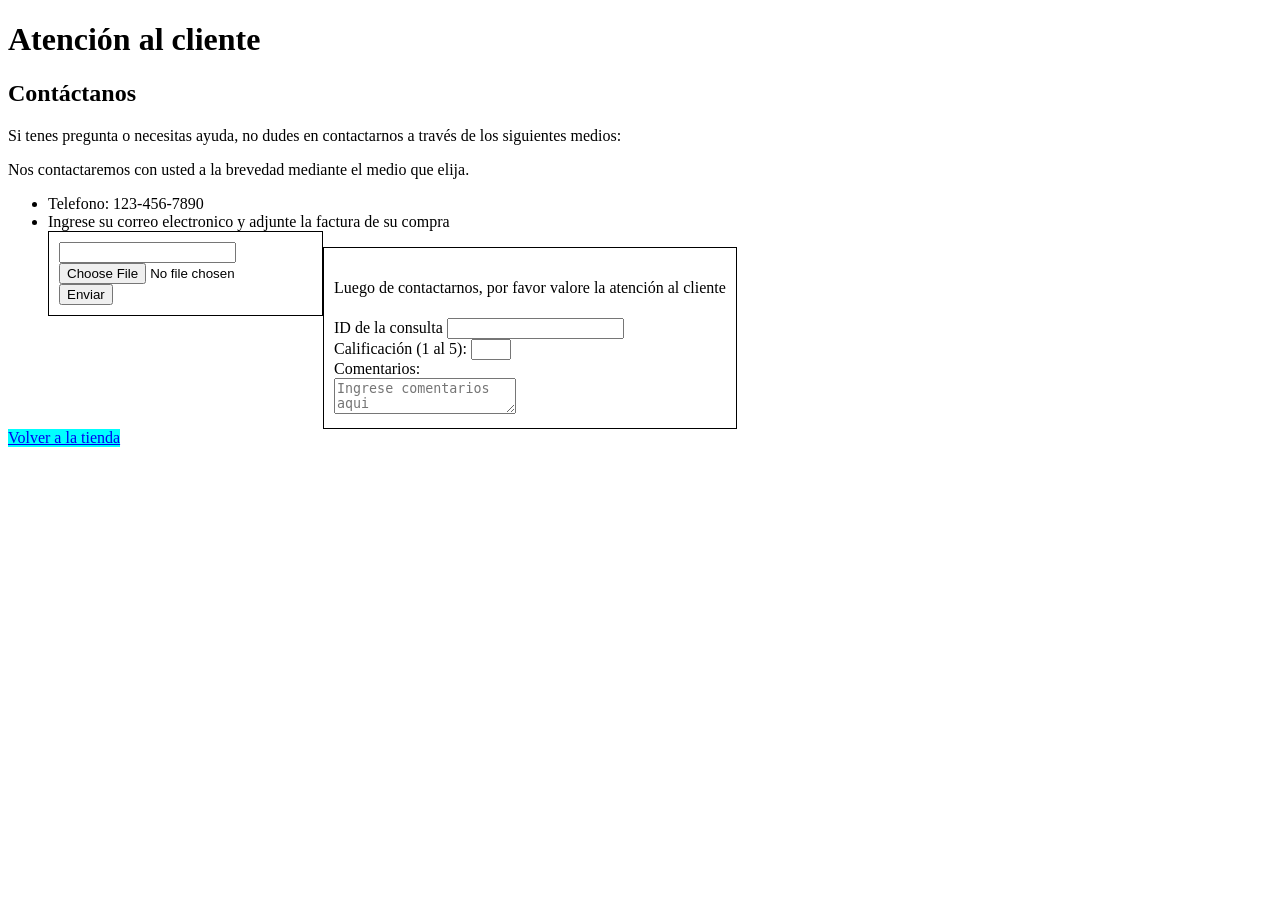
==== atencioncliente.html @ 2c9855e0 "a" ====
<!DOCTYPE html>
<html lang="en">

<head>
    <meta charset="UTF-8">
    <meta name="viewport" content="width=device-width, initial-scale=1.0">
    <title>Document</title>
    <link rel="stylesheet" href="style.css">
</head>

<body>
    <header>
        <h1>Atención al cliente</h1>
    </header>
    <main>
        <section>
            <div>
                <h2>Contáctanos</h2>
                <p>Si tenes pregunta o necesitas ayuda, no dudes en contactarnos a través de los siguientes medios:</p>
                <p>Nos contactaremos con usted a la brevedad mediante el medio que elija.</p>
                <ul>
                    <li>Telefono: 123-456-7890</li>
                    <li>Ingrese su correo electronico y adjunte la factura de su compra</li>
                    <form action="" method="post">
                        <input type="email" name="correoelectronico" required> <br>
                        <input type="file" name="archivo" required> <br>
                        <input type="submit" value="Enviar"> <br>
                    </form>
                </ul>

            </div>
            <div>
                <form action="post">
                <h4>Luego de contactarnos, por favor valore la atención al cliente</h4>
                    
                    ID de la consulta <input type="text" name="operador" required> 
                    <br>
                    Calificación (1 al 5):
                    <input type="number" min="1" max="5" step="1" name="puntos" required>
                    <br>
                    Comentarios: <br>
<textarea name="comentarios" placeholder="Ingrese comentarios aqui"></textarea>


                </form>


            </div>


        </section>
    </main>
    <footer>
        <a href="index.html">Volver a la tienda</a>
    </footer>
</body>

</html>
---- style.css ----
img{
    float: left   ;
}
form{
    font-family:  Haettenschweiler
}
footer{
    float: left;
    clear:both;
    background-color: aqua;
}
section div form{
    clear:right;
    border: 1px solid black;
    padding: 10px;
    float: left;
}
h4{
    font-family:  'Times New Roman', Times, serif;
    font-weight: normal;
}
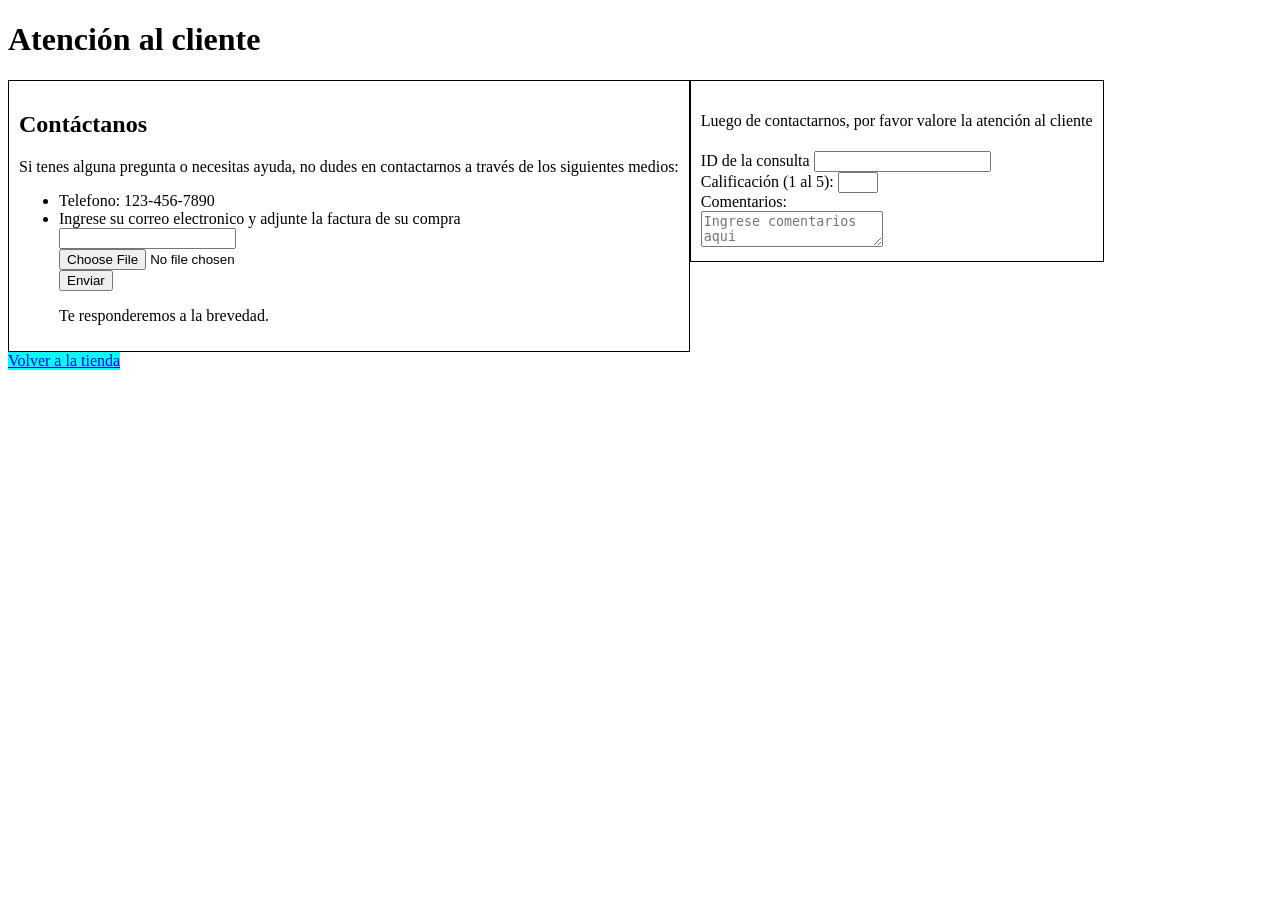
==== commit 06e91a52: "wfinish" ====
--- a/atencioncliente.html
+++ b/atencioncliente.html
@@ -4,7 +4,7 @@
 <head>
     <meta charset="UTF-8">
     <meta name="viewport" content="width=device-width, initial-scale=1.0">
-    <title>Document</title>
+    <title>Atención al cliente</title>
     <link rel="stylesheet" href="style.css">
 </head>
 
@@ -16,8 +16,7 @@
         <section>
             <div>
                 <h2>Contáctanos</h2>
-                <p>Si tenes pregunta o necesitas ayuda, no dudes en contactarnos a través de los siguientes medios:</p>
-                <p>Nos contactaremos con usted a la brevedad mediante el medio que elija.</p>
+                <p>Si tenes alguna pregunta o necesitas ayuda, no dudes en contactarnos a través de los siguientes medios:</p>
                 <ul>
                     <li>Telefono: 123-456-7890</li>
                     <li>Ingrese su correo electronico y adjunte la factura de su compra</li>
@@ -25,7 +24,9 @@
                         <input type="email" name="correoelectronico" required> <br>
                         <input type="file" name="archivo" required> <br>
                         <input type="submit" value="Enviar"> <br>
+
                     </form>
+                <p>Te responderemos a la brevedad.</p>  
                 </ul>
 
             </div>
--- a/style.css
+++ b/style.css
@@ -9,8 +9,8 @@
     clear:both;
     background-color: aqua;
 }
-section div form{
-    clear:right;
+section div {
+    
     border: 1px solid black;
     padding: 10px;
     float: left;
